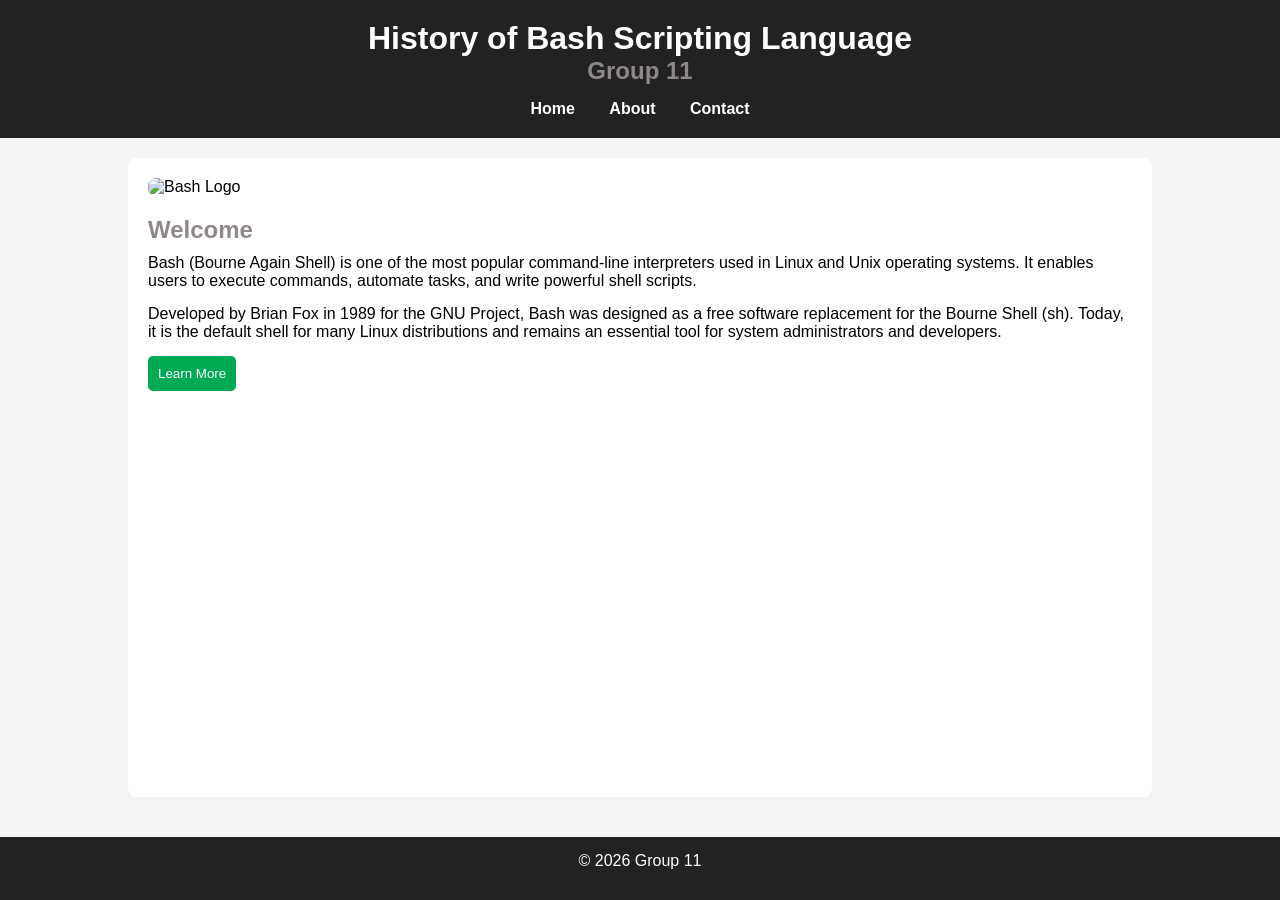
==== group-website/index.html @ c8a2beaa "commit with image folder" ====
<!DOCTYPE html>
<html lang="en">
<head>
    <meta charset="UTF-8">
    <title>History of Bash - Home</title>
    <link rel="stylesheet" href="style.css">
</head>
<body>

<header>
    <h1>History of Bash Scripting Language</h1>
    <h2>Group 11</h2>

    <nav>
        <a href="index.html">Home</a>
        <a href="about.html">About</a>
        <a href="contact.html">Contact</a>
    </nav>
</header>

<main>
    <img src="Images/image.png" alt="Bash Logo" class="hero-image">

    <h2>Welcome</h2>

    <p>
        Bash (Bourne Again Shell) is one of the most popular command-line
        interpreters used in Linux and Unix operating systems. It enables users
        to execute commands, automate tasks, and write powerful shell scripts.
    </p>

    <p>
        Developed by Brian Fox in 1989 for the GNU Project, Bash was designed
        as a free software replacement for the Bourne Shell (sh). Today, it is
        the default shell for many Linux distributions and remains an essential
        tool for system administrators and developers.
    </p>

    <button id="historyBtn">Learn More</button>
    <p id="message"></p>
</main>

<footer>
    <p>&copy; 2026 Group 11</p>
</footer>

<script src="script.js"></script>
</body>
</html>
---- group-website/style.css ----
* {
    margin: 0;
    padding: 0;
    box-sizing: border-box;
}

/* body {
    font-family: Arial, sans-serif;
    background-color: #f4f4f4;
    line-height: 1.6;
} */

html,
body {
    height: 100%;
    margin: 0;
}

body {
    display: flex;
    flex-direction: column;
    min-height: 100vh;
    font-family: Arial, sans-serif;
    background-color: #f4f4f4;
}

main {
    flex: 1; /* Takes up remaining space */
    min-width: 80%;
}

header {
    background-color: #222;
    color: white;
    text-align: center;
    padding: 20px;
}

nav {
    margin-top: 15px;
}

nav a {
    color: white;
    text-decoration: none;
    margin: 0 15px;
    font-weight: bold;
}

nav a:hover {
    color: #cc7e00;
}

main {
    max-width: 1000px;
    margin: 20px auto;
    padding: 20px;
    background: white;
    border-radius: 8px;
}

.hero-image {
    width: 100%;
    max-height: 400px;
    object-fit:contain;
    border-radius: 8px;
    margin-bottom: 20px;
}

h2 {
    margin-bottom: 10px;
    color: #8f8888;
}

p {
    margin-bottom: 15px;
}

ul {
    margin-left: 25px;
    margin-top: 10px;
}

form {
    display: flex;
    flex-direction: column;
}

input,
textarea {
    padding: 10px;
    margin-bottom: 15px;
    border: 1px solid #ccc;
    border-radius: 5px;
}

button {
    padding: 10px;
    background-color: #00aa55;
    color: white;
    border: none;
    border-radius: 5px;
    cursor: pointer;
}

button:hover {
    background-color: #008844;
}

footer {
    text-align: center;
    background-color: #222;
    color: white;
    padding: 15px;
    margin-top: 20px;
}
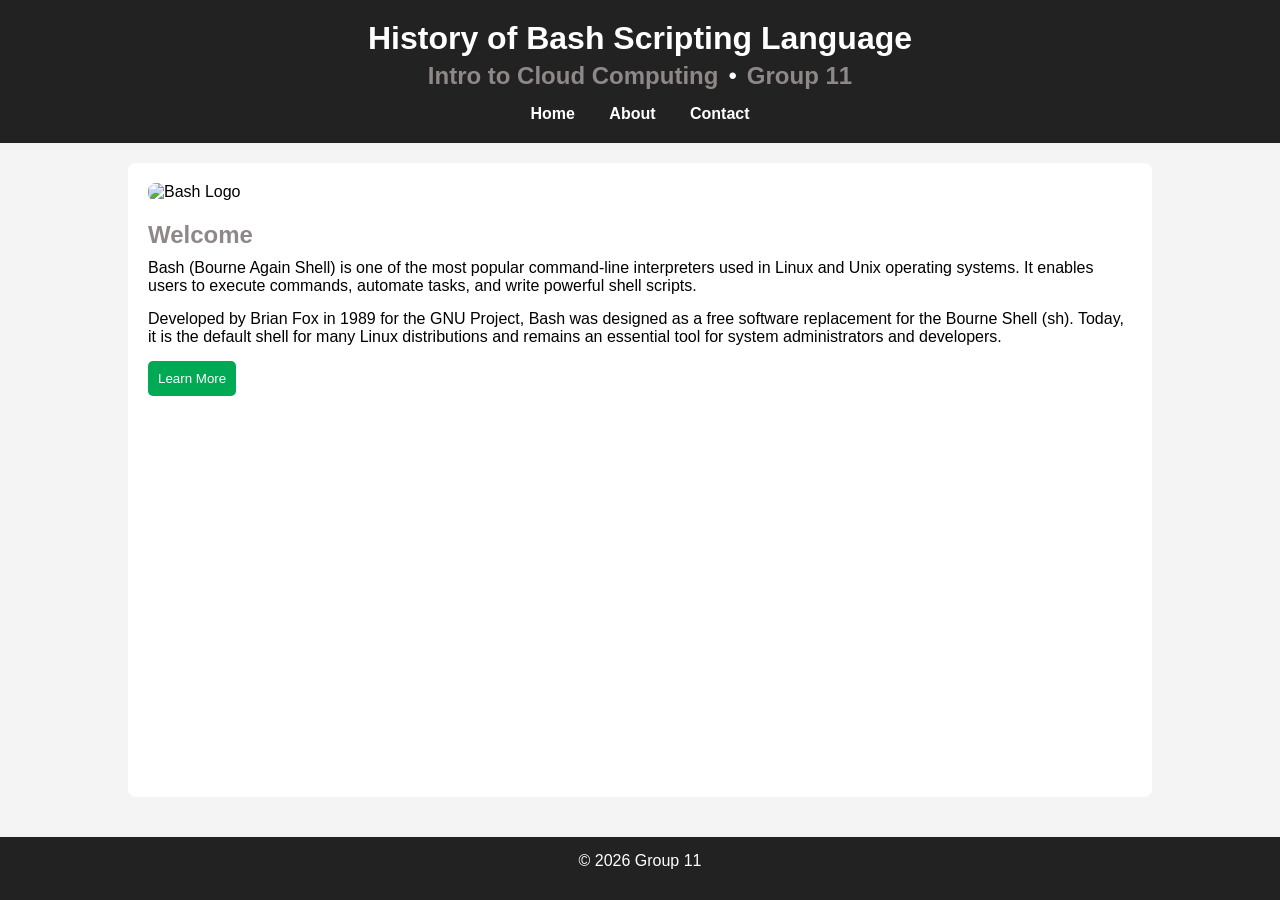
==== commit 3f00f725: "Add files via upload commit with team members name and roles" ====
--- a/group-website/index.html
+++ b/group-website/index.html
@@ -1,49 +1,52 @@
-<!DOCTYPE html>
+<!doctype html>
 <html lang="en">
-<head>
-    <meta charset="UTF-8">
+  <head>
+    <meta charset="UTF-8" />
     <title>History of Bash - Home</title>
-    <link rel="stylesheet" href="style.css">
-</head>
-<body>
+    <link rel="stylesheet" href="style.css" />
+  </head>
+  <body>
+    <header>
+      <h1>History of Bash Scripting Language</h1>
+      <div class="course-info">
+        <h2>Intro to Cloud Computing</h2>
+        <span class="dot">&bull;</span>
+        <h2>Group 11</h2>
+      </div>
 
-<header>
-    <h1>History of Bash Scripting Language</h1>
-    <h2>Group 11</h2>
-
-    <nav>
+      <nav>
         <a href="index.html">Home</a>
         <a href="about.html">About</a>
         <a href="contact.html">Contact</a>
-    </nav>
-</header>
+      </nav>
+    </header>
 
-<main>
-    <img src="Images/image.png" alt="Bash Logo" class="hero-image">
+    <main>
+      <img src="Images/image.png" alt="Bash Logo" class="hero-image" />
 
-    <h2>Welcome</h2>
+      <h2>Welcome</h2>
 
-    <p>
+      <p>
         Bash (Bourne Again Shell) is one of the most popular command-line
         interpreters used in Linux and Unix operating systems. It enables users
         to execute commands, automate tasks, and write powerful shell scripts.
-    </p>
+      </p>
 
-    <p>
-        Developed by Brian Fox in 1989 for the GNU Project, Bash was designed
-        as a free software replacement for the Bourne Shell (sh). Today, it is
-        the default shell for many Linux distributions and remains an essential
-        tool for system administrators and developers.
-    </p>
+      <p>
+        Developed by Brian Fox in 1989 for the GNU Project, Bash was designed as
+        a free software replacement for the Bourne Shell (sh). Today, it is the
+        default shell for many Linux distributions and remains an essential tool
+        for system administrators and developers.
+      </p>
 
-    <button id="historyBtn">Learn More</button>
-    <p id="message"></p>
-</main>
+      <button id="historyBtn">Learn More</button>
+      <p id="message"></p>
+    </main>
 
-<footer>
-    <p>&copy; 2026 Group 11</p>
-</footer>
+    <footer>
+      <p>&copy; 2026 Group 11</p>
+    </footer>
 
-<script src="script.js"></script>
-</body>
-</html>+    <script src="script.js"></script>
+  </body>
+</html>
--- a/group-website/style.css
+++ b/group-website/style.css
@@ -3,12 +3,6 @@
     padding: 0;
     box-sizing: border-box;
 }
-
-/* body {
-    font-family: Arial, sans-serif;
-    background-color: #f4f4f4;
-    line-height: 1.6;
-} */
 
 html,
 body {
@@ -25,8 +19,15 @@
 }
 
 main {
-    flex: 1; /* Takes up remaining space */
+    flex: 1;
     min-width: 80%;
+}
+
+.text-center {
+    color: red;
+    text-align: center;
+    border: white 3px solid;
+    align-items: center;
 }
 
 header {
@@ -57,6 +58,23 @@
     padding: 20px;
     background: white;
     border-radius: 8px;
+}
+
+.course-info {
+  display: flex;
+  align-items: center;
+  gap: 10px;
+  justify-content: center;
+  margin-top: 5px;
+}
+
+.course-info h2 {
+  margin: 0;
+}
+
+.dot {
+  font-size: 24px;
+  line-height: 1;
 }
 
 .hero-image {
@@ -107,6 +125,22 @@
     background-color: #008844;
 }
 
+table {
+  width: 100%;
+  border-collapse: collapse;
+}
+
+th,
+td {
+  border: 1px solid #ddd;
+  padding: 10px;
+  text-align: left;
+}
+
+th {
+  background-color: #f4f4f4;
+}
+
 footer {
     text-align: center;
     background-color: #222;
